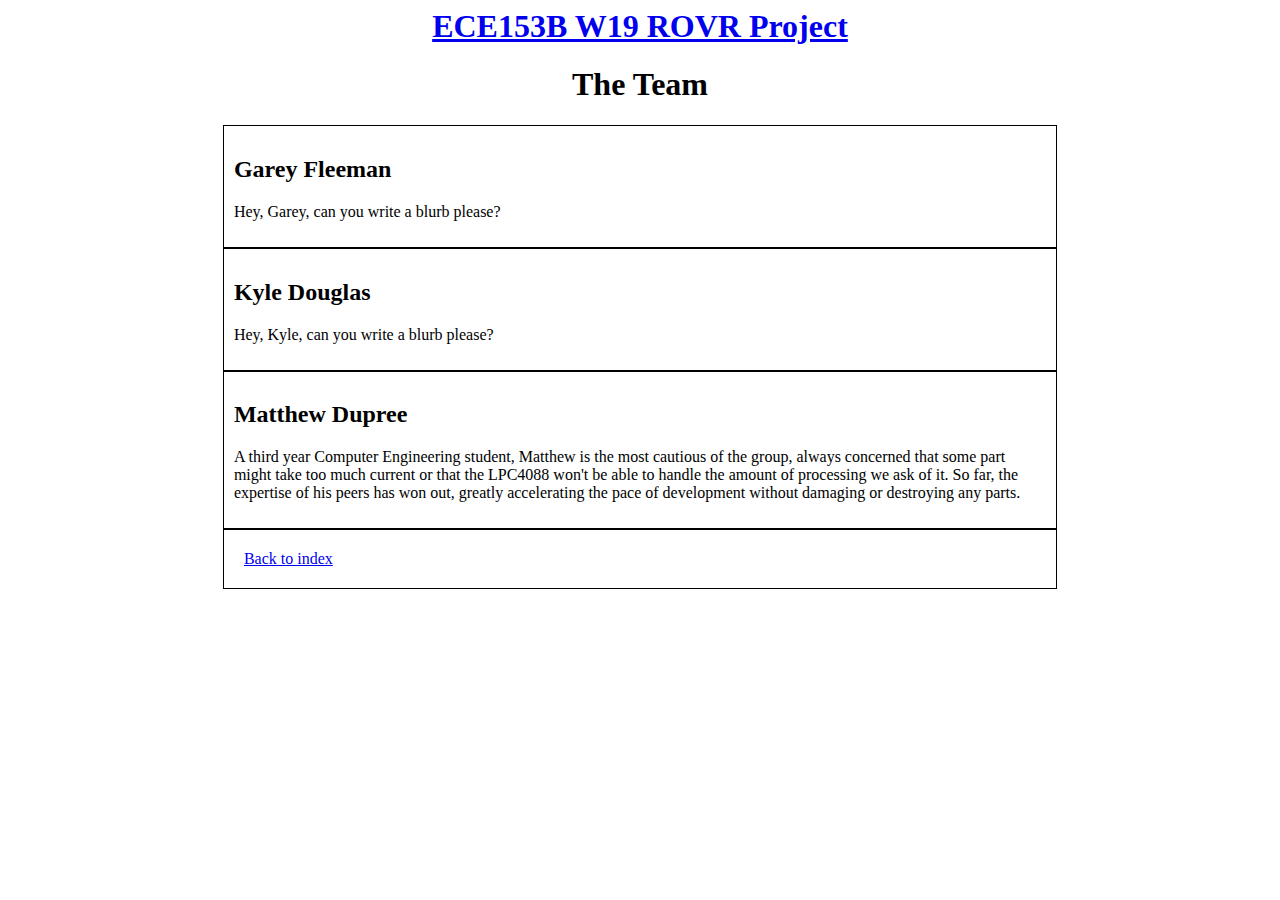
==== docs/team.html @ 6f7d7a3d "Add Team and About pages, add 2018-03-06 notes." ====
<html>
<header>
    <link rel="stylesheet" type="text/css" href="style.css">
</header>

<body>
    <a href="index.html">
        <h1 style="text-align:center">ECE153B W19 ROVR Project</h1>
    </a>
    <span style="text-align:center">
        <h1>The Team</h1>
    </span>
    <article>
        <div>
            <h2>Garey Fleeman</h2>
            <p>Hey, Garey, can you write a blurb please?</p>
        </div>
    </article>
    <article>
        <div>
            <h2>Kyle Douglas</h2>
            <p>Hey, Kyle, can you write a blurb please?</p>
        </div>
    </article>
    <article>
        <div>
            <h2>Matthew Dupree</h2>
            <p>A third year Computer Engineering student, Matthew is the most cautious of the group, always concerned
                that some part might take too much current or that the LPC4088 won't be able to handle the amount of
                processing we ask of it. So far, the expertise of his peers has won out, greatly accelerating the pace
                of development without damaging or destroying any parts.</p>
        </div>
    </article>
    <nav><a class="box" href="index.html">Back to index</a></nav>
</body>

</html>
---- docs/style.css ----
article{
    border: 1px solid black;
    width: 66%;
    margin: auto;
    padding: 10px;
    box-sizing: border-box;
    counter-reset: footnotes;
}

a[aria-describedby="footnote-label"]{
    counter-increment: footnotes;
    text-decoration: none;
    color: inherit;
    cursor: default;
    outline: none;
}

a[aria-describedby="footnote-label"]::after {
  content: '[' counter(footnotes) ']'; /* 1 */
  vertical-align: super; /* 2 */
  font-size: 0.5em; /* 3 */
  margin-left: 2px; /* 4 */
  color: blue; /* 5 */
  text-decoration: underline; /* 5 */
  cursor: pointer; /* 5 */
}

footer :target {
  background: yellow;
}

.box{
    border: 1px solid black;
    display: block;
    width: 66%;
    margin: auto;
    box-sizing: border-box;
}

nav>a{
    padding:20px;
}
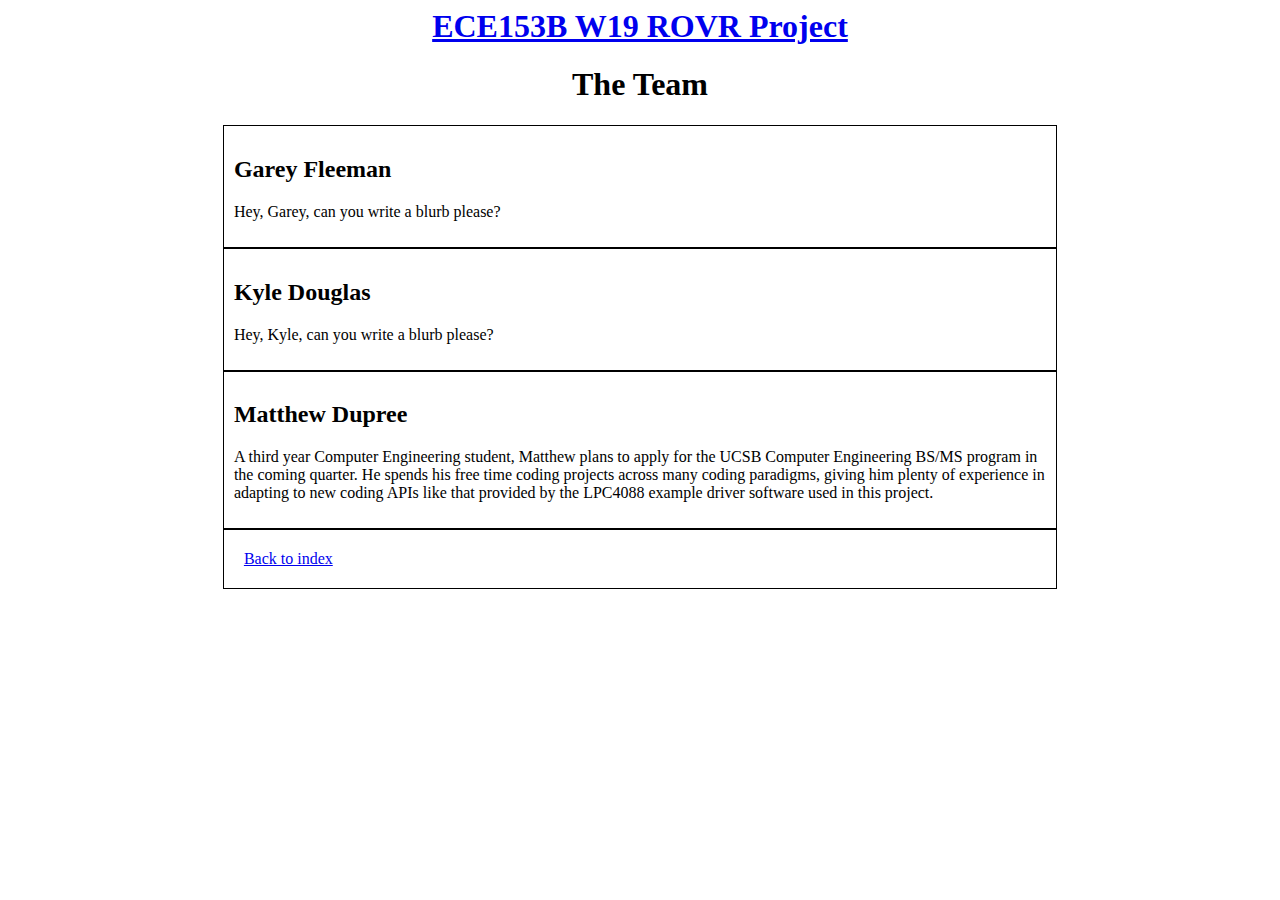
==== commit 6471a987: "Update Matthew's team blurb." ====
--- a/docs/team.html
+++ b/docs/team.html
@@ -25,10 +25,11 @@
     <article>
         <div>
             <h2>Matthew Dupree</h2>
-            <p>A third year Computer Engineering student, Matthew is the most cautious of the group, always concerned
-                that some part might take too much current or that the LPC4088 won't be able to handle the amount of
-                processing we ask of it. So far, the expertise of his peers has won out, greatly accelerating the pace
-                of development without damaging or destroying any parts.</p>
+            <p>A third year Computer Engineering student, Matthew plans to apply for the UCSB Computer Engineering BS/MS
+                program in the coming quarter. He spends his free time coding projects across many coding paradigms,
+                giving him plenty of experience in adapting to new coding APIs like that provided by the LPC4088 example
+                driver software used in this project.
+            </p>
         </div>
     </article>
     <nav><a class="box" href="index.html">Back to index</a></nav>
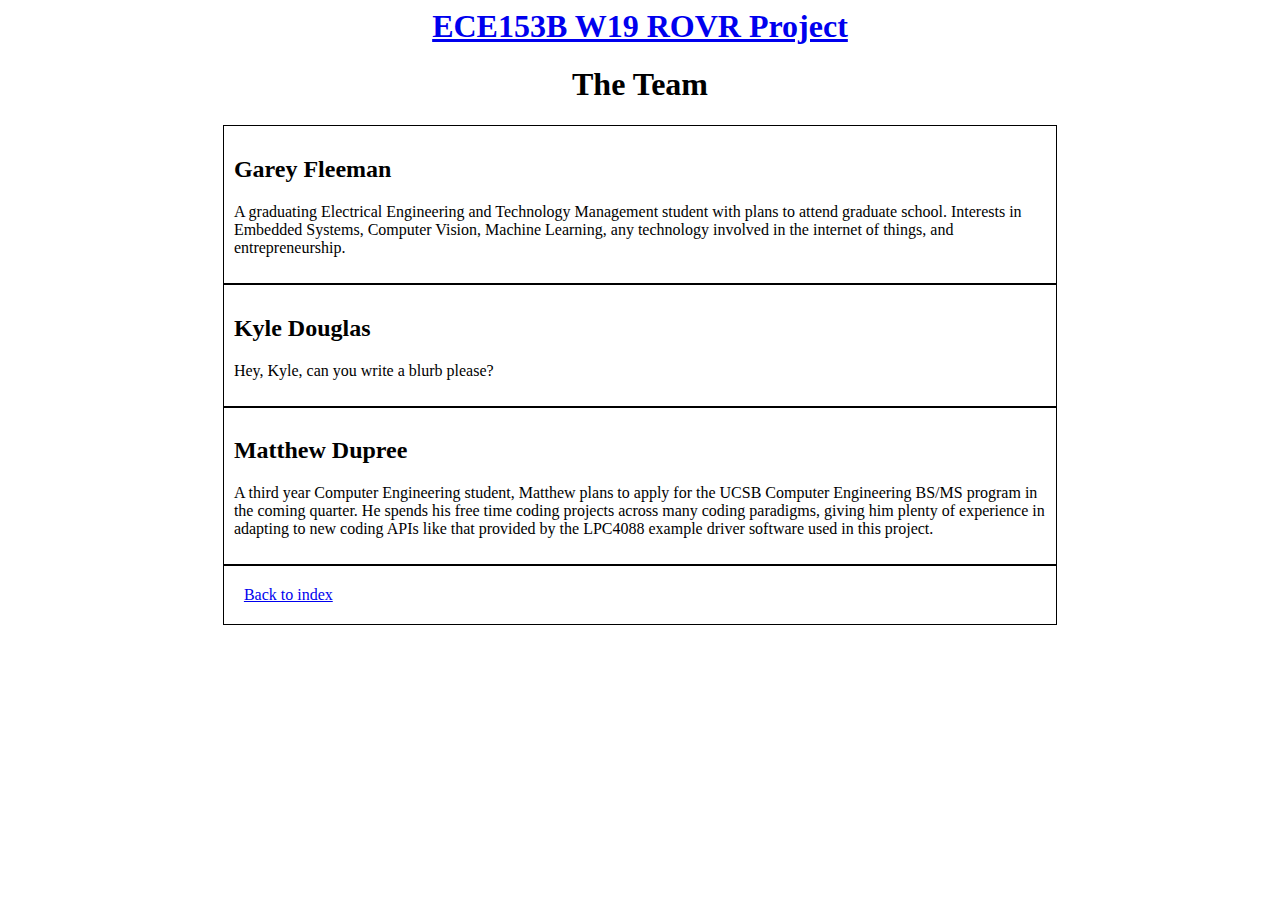
==== commit 3593f911: "Update Garey's team blurb." ====
--- a/docs/team.html
+++ b/docs/team.html
@@ -13,7 +13,10 @@
     <article>
         <div>
             <h2>Garey Fleeman</h2>
-            <p>Hey, Garey, can you write a blurb please?</p>
+            <p>A graduating Electrical Engineering and Technology Management student with plans to attend graduate
+                school. Interests in Embedded Systems, Computer Vision, Machine Learning, any technology involved in
+                the internet of things, and entrepreneurship.
+            </p>
         </div>
     </article>
     <article>
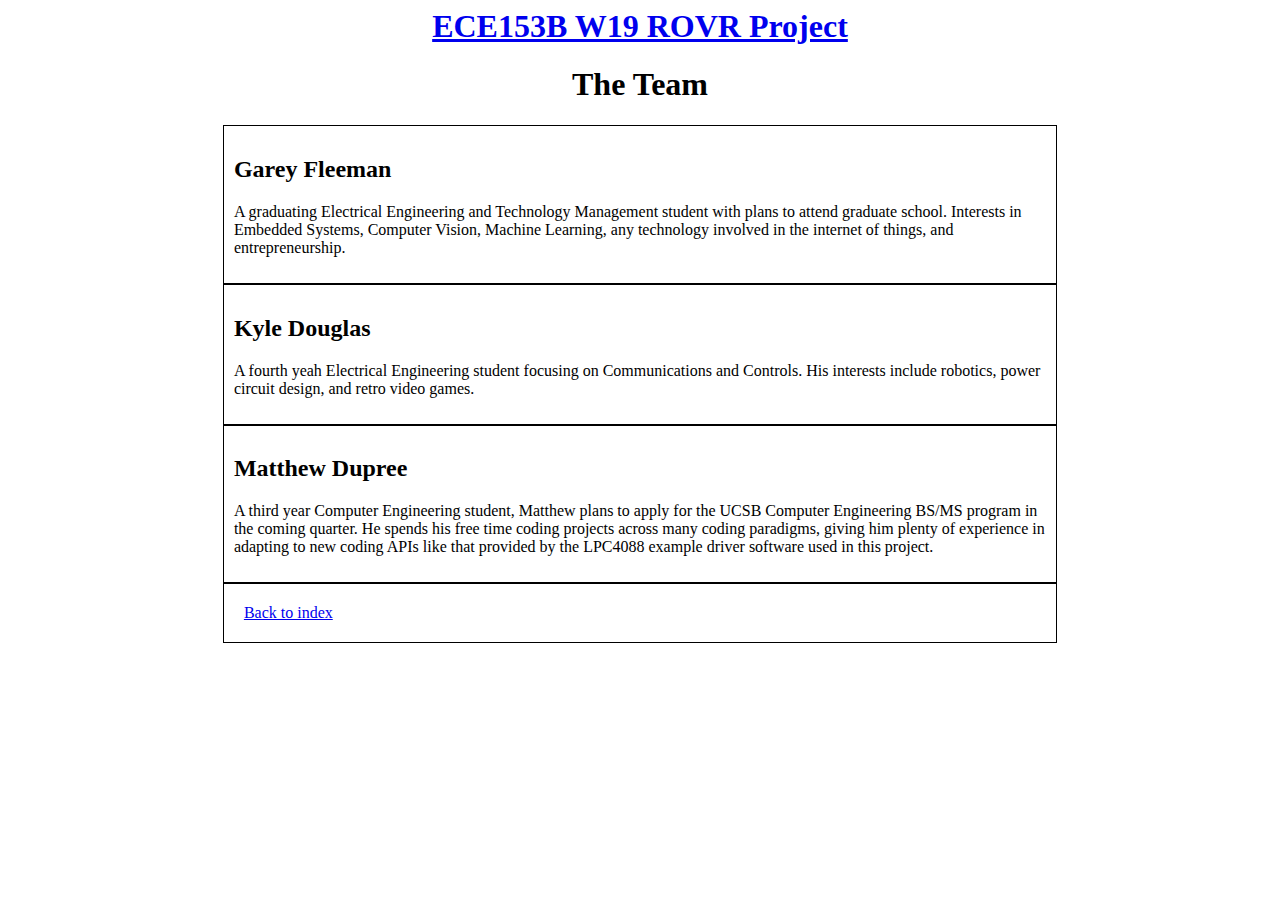
==== commit 518178f2: "Add Kyle's blurb to team page." ====
--- a/docs/team.html
+++ b/docs/team.html
@@ -22,7 +22,8 @@
     <article>
         <div>
             <h2>Kyle Douglas</h2>
-            <p>Hey, Kyle, can you write a blurb please?</p>
+            <p>A fourth yeah Electrical Engineering student focusing on Communications and Controls. His interests
+                include robotics, power circuit design, and retro video games.</p>
         </div>
     </article>
     <article>
